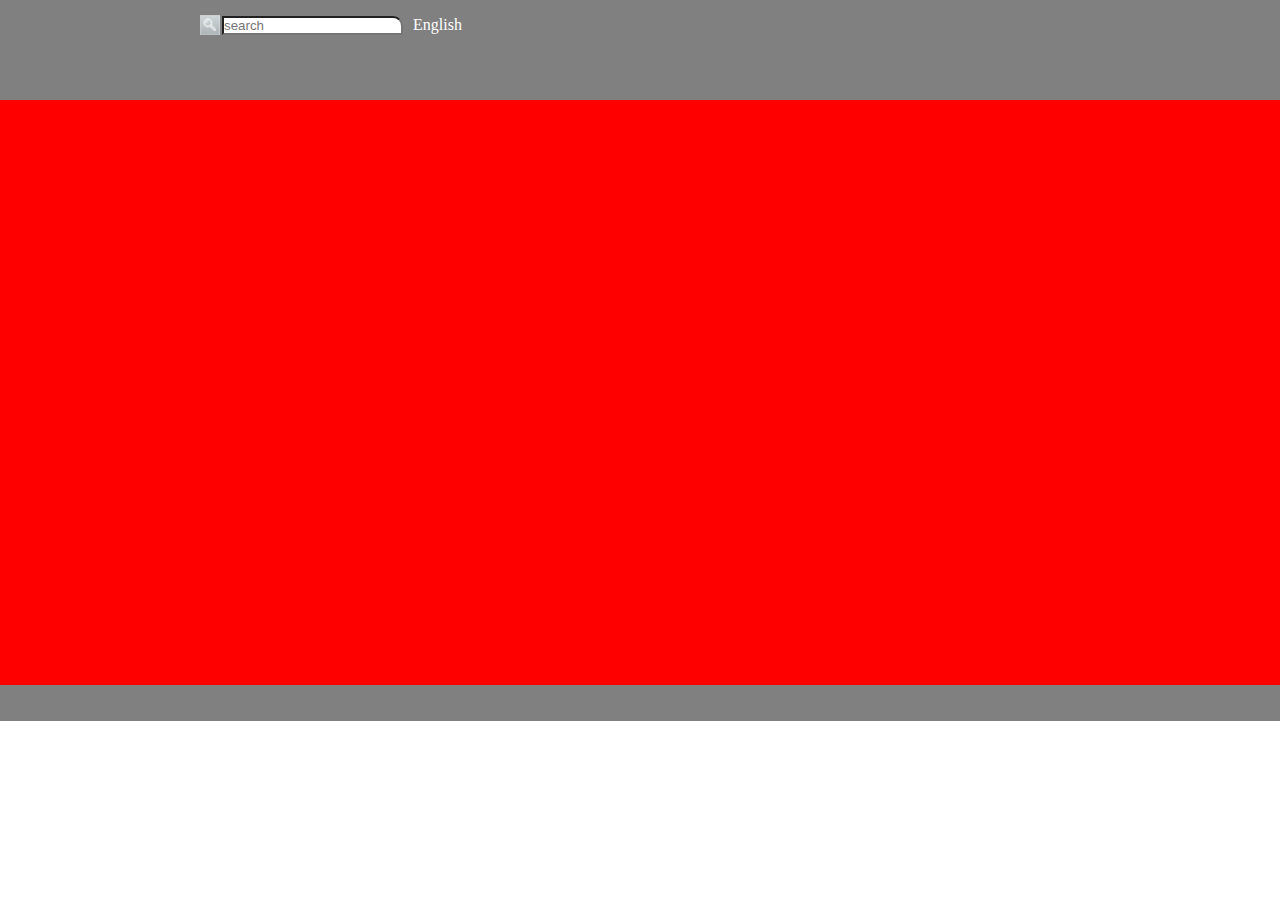
==== index.html @ c9f176a8 "header search input" ====
<head>
    <link rel="stylesheet" type="text/css" href="styles.css">


</head>

<body >

<div class="header">
  <div class="header-search">
    <img class="header-search-image" src="images/search_button.png">
   <input class="header-searsh-input" placeholder="search"/>
   <p class="header-select-lang">English</p>
  </div>
  <div heaher-menu>
    <div class="logo">
      <img/>
      
    </div>
  </div>
</div>
<div class="content">

</div> 
<div class="footer">

</div>
  
</body>
</html>
---- styles.css ----
*{
  margin: 0;
  padding: 0;
  box-sizing: border-box;
}


.header{
 width: 100%;
 height: 100px;
 background-color: gray;
}
.header-search-input{
  display: block;
}
.header-search{
  width: 100%;
  height: 50%;
 
  display: flex;
  align-items: center;
  margin-left: 200px;
}
.header-search-image{
  height: 20px;
  width: 20px;
  margin-right: 2px;
}
.header-search-input{
  margin-right: 5px;

}
.header input{
  border-top-right-radius: 10px;
}
.header-select-lang{
  color: white;
  margin-left: 10px;
}






.header-menu{
  width: 100%;
  height: 50%;
  
}

.content{
width: 100%;
height: 585px;
background-color:red;
}

.footer{
  width: 100%;
  height: 36px;
  background-color: gray;
}
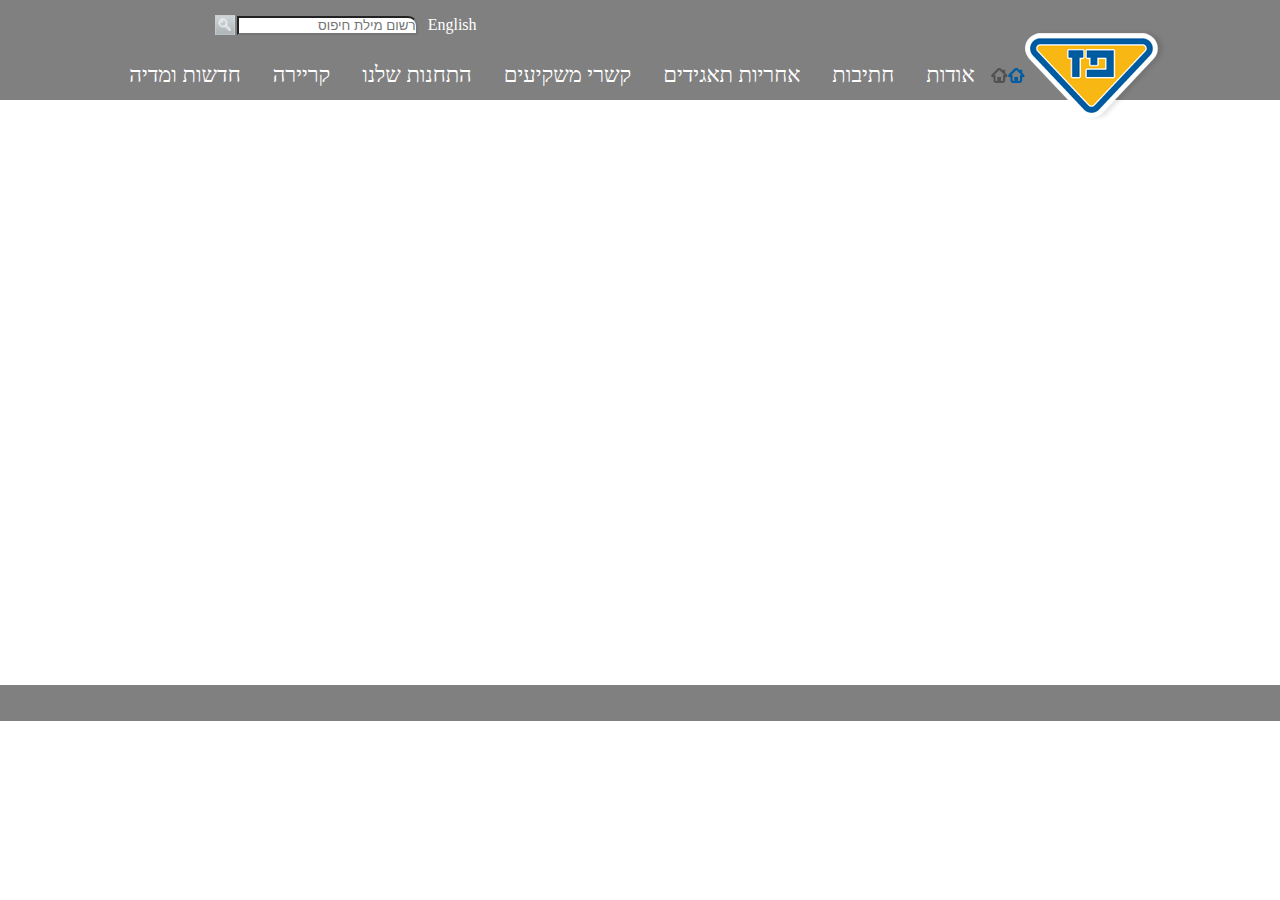
==== commit e9d07b2a: "finishing header" ====
--- a/index.html
+++ b/index.html
@@ -1,23 +1,45 @@
 
 <head>
     <link rel="stylesheet" type="text/css" href="styles.css">
-
-
 </head>
 
 <body >
 
 <div class="header">
   <div class="header-search">
+    <p class="header-select-lang">English</p>
+    <input class="header-searsh-input" placeholder="רשום מילת חיפוס"/>
     <img class="header-search-image" src="images/search_button.png">
-   <input class="header-searsh-input" placeholder="search"/>
-   <p class="header-select-lang">English</p>
+   
   </div>
-  <div heaher-menu>
+  <div class="header-menu">
     <div class="logo">
-      <img/>
-      
+      <img src="images/paz_logo.png"/>
     </div>
+    <div class="header-menu-hameicon"><img src="images/menu_home.png"/></div>
+   <div class="header-menu-navbar">
+<ul>
+  <li class="dropdown">
+    <a href="javascript:void(0)" class="dropbtn">אודות</a>
+    <div class="dropdown-content">
+      <a href="#">אודות</a>
+      <a href="#">היסתוריה</a>
+      <a href="#">מבנה הקבוצה</a>
+      <a href="#">חברי דירקטוריון</a>
+      <a href="#">הנהלת הקבוצה</a>
+      <a href="#">פרסים והוקרה</a>
+    </div>
+  </li>
+  <li><a href="#home">חתיבות</a></li>
+  <li><a href="#home">אחריות תאגידים</a></li>
+  <li><a href="#home">קשרי משקיעים</a></li>
+  <li><a href="#home">התחנות שלנו</a></li>
+  <li><a href="#home">קריירה</a></li>
+  <li><a href="#news">חדשות ומדיה</a></li>
+  <li class="dropdown">
+   
+</ul>
+   </div>
   </div>
 </div>
 <div class="content">
--- a/styles.css
+++ b/styles.css
@@ -2,8 +2,8 @@
   margin: 0;
   padding: 0;
   box-sizing: border-box;
+  direction: rtl;
 }
-
 
 .header{
  width: 100%;
@@ -16,10 +16,12 @@
 .header-search{
   width: 100%;
   height: 50%;
- 
+
   display: flex;
   align-items: center;
-  margin-left: 200px;
+  justify-content: center;
+  padding-right: 46%;
+ 
 }
 .header-search-image{
   height: 20px;
@@ -37,22 +39,85 @@
   color: white;
   margin-left: 10px;
 }
+.header-menu{
+  width: 100%;
+  height: 50%;
+ 
+  display: flex;
+  align-items: center;
+  justify-content: center;
+  font-size: 22px;
+  
+}
+
+
+ul {
+  list-style-type: none;
+  margin: 0;
+  padding: 0;
+  overflow: hidden;
+  display: flex;
+
+}
+
+li {
+  display: flex;
+}
+
+li a, .dropbtn {
+  display: inline-block;
+  color: white;
+  text-align: center;
+  padding: 14px 16px;
+  text-decoration: none;
+}
+
+li a:hover, .dropdown:hover .dropbtn {
+  background-color:gray;
+}
+
+li.dropdown {
+  display: inline-block;
+}
+
+.dropdown-content {
+  display: none;
+  position: absolute;
+  background-color:gray;
+  min-width: 160px;
+  z-index: 1;
+}
+
+.dropdown-content a {
+  color: white;
+  padding: 12px 16px;
+  text-decoration: none;
+  display: block;
+  text-align: right;
+}
+
+.dropdown-content a:hover { gray}
+
+.dropdown:hover .dropdown-content {
+  display: block;
+}
 
 
 
 
 
 
-.header-menu{
-  width: 100%;
-  height: 50%;
-  
-}
+
+
+
+
+
+
 
 .content{
 width: 100%;
 height: 585px;
-background-color:red;
+
 }
 
 .footer{
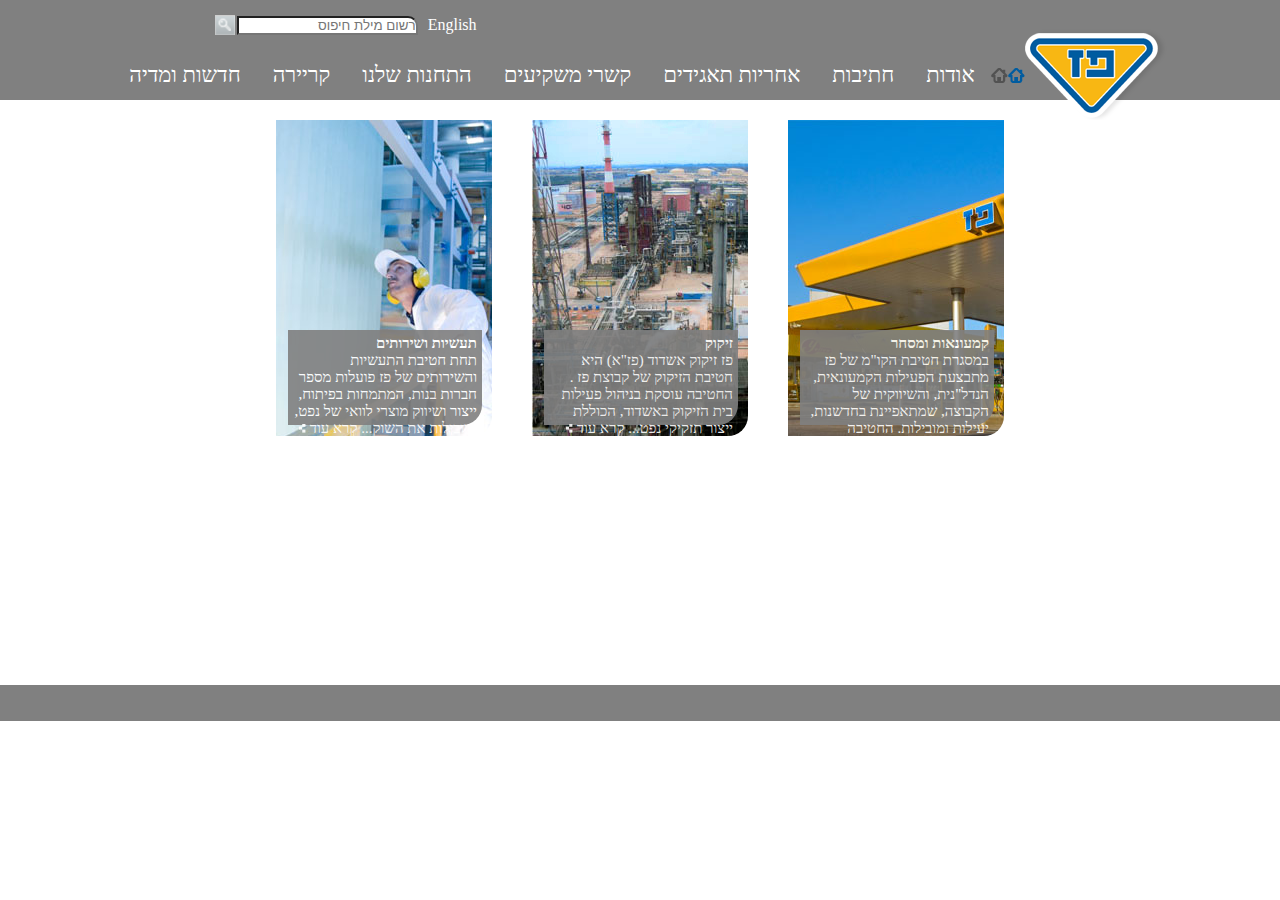
==== commit 1f2f2006: "first line main contant" ====
--- a/index.html
+++ b/index.html
@@ -43,7 +43,42 @@
   </div>
 </div>
 <div class="content">
+ <div class="firstline">
+     <div class="firstline-content-container side-content-container">
+     </div>
+     <div class="firstline-content-container top-one">
+       <div class="firstline-text-container">
+           <h4>קמעונאות ומסחר</h4>
+            <p>  במסגרת חטיבת הקו"מ של פז מתבצעת הפעילות הקמעונאית,
+             הנדל"נית, והשיווקית של הקבוצה, שמתאפיינת 
+            בחדשנות, יעילות ומובילות. החטיבה פועלת...     <a>קרא עוד</a>
+            <img src="images/read_more_white.png" /></p>
+       </div>
+    </div>
+    <div class="firstline-content-container top-two">
+      <div class="firstline-text-container">
+        <h4>זיקוק</h4>
+         <p>
+          פז זיקוק אשדוד (פז"א) היא חטיבת הזיקוק של קבוצת פז
+          . החטיבה עוסקת בניהול
+           פעילות בית הזיקוק באשדוד, הכוללת ייצור תזקיקי נפט... <a>קרא עוד</a>
+         <img src="images/read_more_white.png" /></p>
+    </div>
+    </div>
+    <div class="firstline-content-container top-three">
+      <div class="firstline-text-container">
+        <h4>תעשיות ושירותים</h4>
+         <p>תחת חטיבת התעשיות והשירותים של פז פועלות מספר חברות בנות, המתמחות בפיתוח, ייצור ושיווק מוצרי לוואי של נפט, ומובילות את השוק...</a>
+          <a>קרא עוד</a>
+          <img src="images/read_more_white.png" /></p>
+        </div>
+    </div>
+    <div class="firstline-content-container side-content-container">  
+    </div>
+ </div>
+  <div class="secondline">
 
+  </div>
 </div> 
 <div class="footer">
 
--- a/styles.css
+++ b/styles.css
@@ -30,7 +30,6 @@
 }
 .header-search-input{
   margin-right: 5px;
-
 }
 .header input{
   border-top-right-radius: 10px;
@@ -74,6 +73,8 @@
 
 li a:hover, .dropdown:hover .dropbtn {
   background-color:gray;
+  color: blue;
+  text-decoration-line: underline;
 }
 
 li.dropdown {
@@ -100,6 +101,8 @@
 
 .dropdown:hover .dropdown-content {
   display: block;
+  color: blue;
+  text-decoration-line: underline;
 }
 
 
@@ -119,6 +122,48 @@
 height: 585px;
 
 }
+.firstline{
+  display: flex;
+  height: 60%;  
+}
+.firstline-content-container{
+width: 19%;
+height: 90%;  
+margin: 20px;
+background-color: blueviolet;
+border-bottom-right-radius: 20px;
+align-items: center;
+justify-content: space-around;
+}
+.side-content-container{
+  background-color: white !important; 
+}
+.top-one{
+  background-image: url("images/1908364606615453350.JPG");
+}
+.top-two{
+  background-image: url("images/Picture-046410251500.jpg");
+}
+.top-three{
+  background-image: url("images/╫ñ╫û╫º╫¿_-291_354410564000.jpg");
+}
+.firstline-text-container{
+  width: 90%;
+  height: 30%;
+  border-bottom-right-radius: 20px;
+  background-color: gray;
+  opacity: 0.9;
+  margin-top: 210px;
+  margin-right: 10px;
+  color: white;
+  font-size: 15px;
+  padding: 5px;
+}
+.firstline-more{
+  position: fixed;
+  bottom: 0;
+  left: 0;
+}
 
 .footer{
   width: 100%;
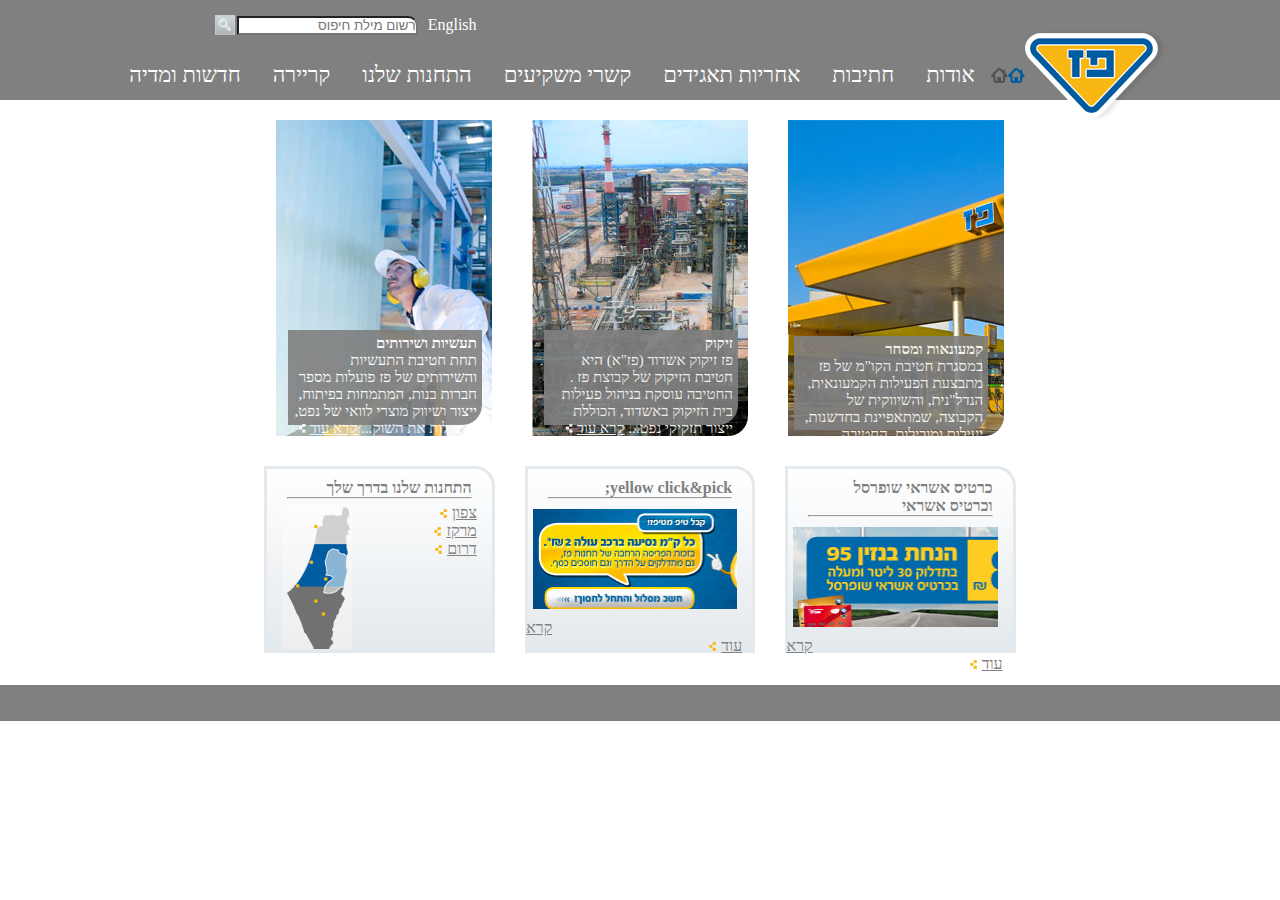
==== commit 0491965d: "footer" ====
--- a/index.html
+++ b/index.html
@@ -78,6 +78,54 @@
  </div>
   <div class="secondline">
 
+
+     
+     <div class="secondline-container">
+       <div class="title">
+        <h4>כרטיס אשראי שופרסל וכרטיס אשראי</h4>
+        <hr>
+       </div>
+       <div class=" bottom-one">
+       </div>
+       <a class="secondline-link">קרא עוד</a>
+       <img src="images/read_more_yellow.png" /></p>
+     </div>
+
+     <div class="secondline-container ">
+      <div class="title">
+        <h4>yellow click&pick;</h4>
+        <hr>
+       </div>
+       <div class=" bottom-two">
+
+       </div>
+       <a class="secondline-link">קרא עוד</a>
+       <img src="images/read_more_yellow.png" /></p>
+     </div>
+
+     <div class="secondline-container">
+      <div class="title">
+        <h4>התחנות שלנו בדרך שלך</h4>
+        <hr>
+       </div>
+       <div class="map-container">
+         <div class="maplinks">
+          <a>צפון</a>
+          <img src="images/read_more_yellow.png" /></p>
+          <a>מרקז</a>
+          <img src="images/read_more_yellow.png" /></p>
+          <a>דרום</a>
+          <img src="images/read_more_yellow.png" /></p>
+         </div>
+         <div class="mapimage">
+
+        </div>
+       </div>
+      </div>
+      
+      
+     </div>
+     
   </div>
 </div> 
 <div class="footer">
--- a/styles.css
+++ b/styles.css
@@ -130,7 +130,6 @@
 width: 19%;
 height: 90%;  
 margin: 20px;
-background-color: blueviolet;
 border-bottom-right-radius: 20px;
 align-items: center;
 justify-content: space-around;
@@ -139,6 +138,9 @@
   background-color: white !important; 
 }
 .top-one{
+  display: flex;
+  justify-content: center;
+  align-items: center;
   background-image: url("images/1908364606615453350.JPG");
 }
 .top-two{
@@ -164,6 +166,70 @@
   bottom: 0;
   left: 0;
 }
+.secondline{
+  display: flex;
+  height: 40%;  
+  display: flex;
+  justify-content: center;
+}
+
+
+.secondline-container{
+  
+width: 18%;
+height: 80%;  
+margin: 15px;
+padding: 10px;
+background-image: linear-gradient(to bottom, rgba(255,0,0,0),rgba(228, 233, 237, 1));
+border-top-right-radius: 20px;
+align-items: center;
+justify-content: space-around;
+border:solid rgba(228, 233, 237, 1);
+color: gray;
+}
+.bottom-one{
+  margin: 10px 5px;
+  width:100% ;
+  height: 100px;
+  background-image: url("images/paz_250x110059890678.jpg");
+}
+.bottom-two{
+  margin: 10px 5px;
+  width:100% ;
+  height: 100px;
+  background-image: url("images/250X110668568400.jpg");
+}
+.bottom-three{
+  width: 90px;
+  height: 130px;
+  background-image: url("images/Untitled-3058756287.jpg");
+}
+.content a{
+  text-decoration-line: underline; 
+}
+.title{
+  margin-right: 10px;
+  margin-left: 10px;
+}
+.map-container{
+  display: flex;
+  justify-content: space-between;
+  padding: 5px;
+}
+.secondline-link{
+  margin-right: 190px;
+  
+}
+.mapimage{
+  background-image: url("images/Untitled-3058756287.jpg");
+  width: 70px;
+  height: 145px;
+}
+
+
+
+
+
 
 .footer{
   width: 100%;
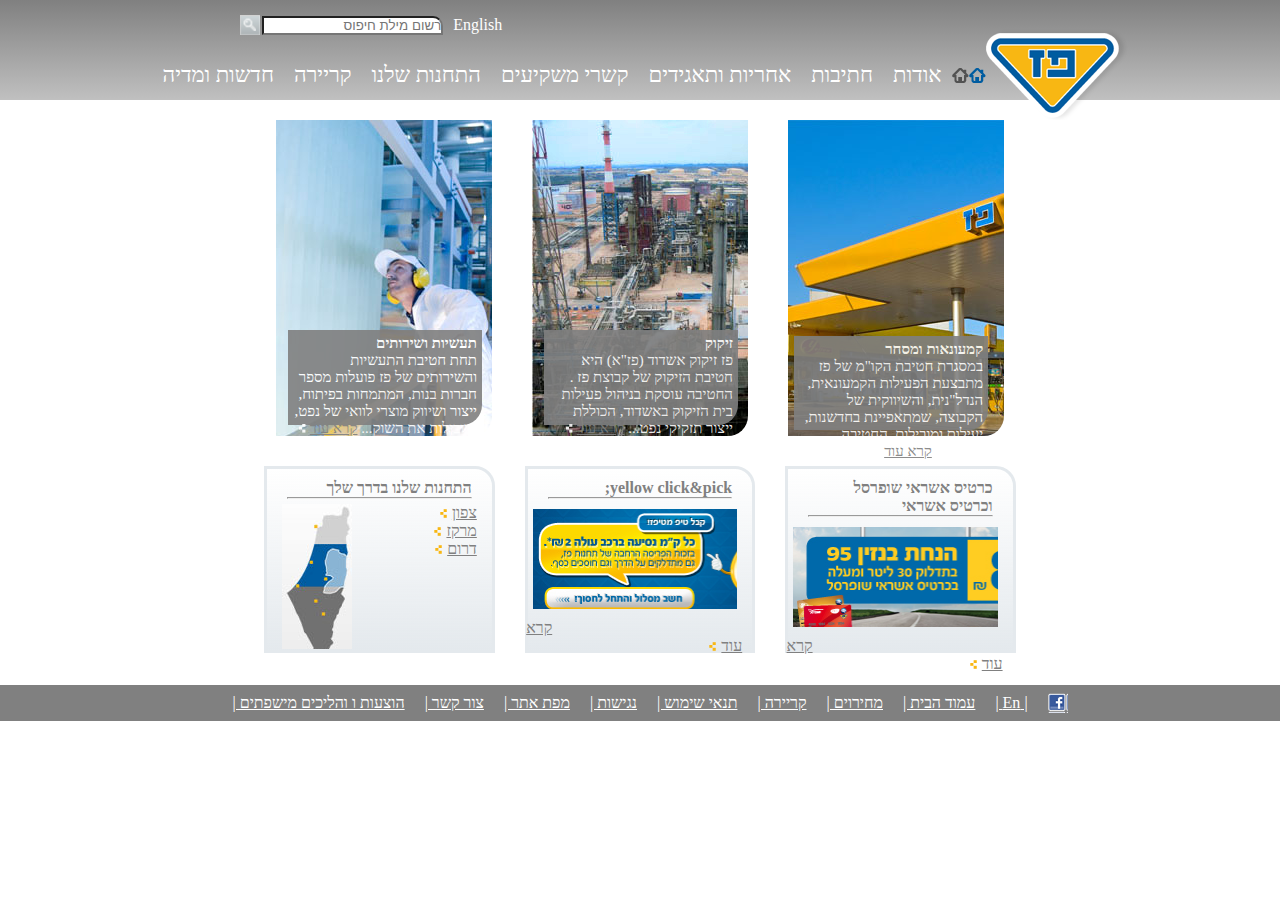
==== commit cf42fd6f: "first page finishing" ====
--- a/index.html
+++ b/index.html
@@ -20,7 +20,7 @@
    <div class="header-menu-navbar">
 <ul>
   <li class="dropdown">
-    <a href="javascript:void(0)" class="dropbtn">אודות</a>
+    <a href="" class="dropbtn">אודות</a>
     <div class="dropdown-content">
       <a href="#">אודות</a>
       <a href="#">היסתוריה</a>
@@ -30,14 +30,58 @@
       <a href="#">פרסים והוקרה</a>
     </div>
   </li>
-  <li><a href="#home">חתיבות</a></li>
-  <li><a href="#home">אחריות תאגידים</a></li>
-  <li><a href="#home">קשרי משקיעים</a></li>
-  <li><a href="#home">התחנות שלנו</a></li>
-  <li><a href="#home">קריירה</a></li>
-  <li><a href="#news">חדשות ומדיה</a></li>
   <li class="dropdown">
-   
+    <a href="" class="dropbtn">חתיבות</a>
+    <div class="dropdown-content">
+      <a href="#">חתיבות</a>
+      <a href="#">קמעונאות ומחסן</a>
+      <a href="#">זיקוק</a>
+    </div>
+  </li>
+  <li class="dropdown">
+    <a href="" class="dropbtn">אחריות ותאגידים</a>
+    <div class="dropdown-content">
+      <a href="#">אחריות ותאגידים</a>
+      <a href="#">הקוד האתי</a>
+      <a href="#">נגישות</a>
+      <a href="#">איחות הסביבה ובטוחות</a>
+      <a href="#">דירוג מעלה</a>
+    </div>
+  </li>
+  <li class="dropdown">
+    <a href="" class="dropbtn">קשרי משקיעים</a>
+    <div class="dropdown-content">
+      <a href="#">פרופיל חברה</a>
+      <a href="#">דטייחות כספיים</a>
+      <a href="#">כלים למקקיע</a>
+      <a href="#">נתוני מניה</a>
+      <a href="#">אסיפות כלליןת</a>
+    </div>
+  </li>
+  <li class="dropdown">
+    <a href="" class="dropbtn">התחנות שלנו</a>
+    <div class="dropdown-content">
+      <a href="#">התחנות שלנו</a>
+      <a href="#">נגישות מתחמי פז</a>
+      <a href="#">רשימת תחנות</a>
+      <a href="#">מועדונים</a>
+    </div>
+  </li>
+  <li class="dropdown">
+    <a href="" class="dropbtn">קריירה</a>
+    <div class="dropdown-content">
+      <a href="#">לעבוד בפז</a>
+      <a href="#">ניהול תחנות פז</a>
+      <a href="#">קריירה</a>
+    </div>
+  </li>
+  <li class="dropdown">
+    <a href="" class="dropbtn">חדשות ומדיה</a>
+    <div class="dropdown-content">
+      <a href="#">פירסומות</a>
+      <a href="#">הודעות לעיתונות</a>
+    </div>
+  </li>
 </ul>
    </div>
   </div>
@@ -122,14 +166,26 @@
         </div>
        </div>
       </div>
-      
-      
      </div>
      
   </div>
 </div> 
 <div class="footer">
+  <div class="footer-img">
 
+  </div>
+ 
+ <ul>
+  <li><a href="#home">| En |</a></li>
+  <li><a href="#home">עמוד הבית |</a></li>
+  <li><a href="#home">מחירוים |</a></li>
+  <li><a href="#home">קריירה |</a></li>
+  <li><a href="#news">תנאי שימוש |</a></li>
+  <li><a href="#news">נגישות |</a></li>
+  <li><a href="#news">מפת אתר |</a></li>
+  <li><a href="#news">צור קשר |</a></li>
+  <li><a href="#news">הוצעות ו והליכים מישפתים |</a></li>
+ </ul>
 </div>
   
 </body>
--- a/styles.css
+++ b/styles.css
@@ -8,7 +8,10 @@
 .header{
  width: 100%;
  height: 100px;
- background-color: gray;
+ background-image:
+ linear-gradient(
+  grey,silver
+ );
 }
 .header-search-input{
   display: block;
@@ -20,7 +23,7 @@
   display: flex;
   align-items: center;
   justify-content: center;
-  padding-right: 46%;
+  padding-right: 42%;
  
 }
 .header-search-image{
@@ -41,51 +44,45 @@
 .header-menu{
   width: 100%;
   height: 50%;
- 
   display: flex;
   align-items: center;
   justify-content: center;
   font-size: 22px;
   
 }
-
-
-ul {
+.header ul{
   list-style-type: none;
   margin: 0;
   padding: 0;
   overflow: hidden;
-  display: flex;
-
-}
-
-li {
-  display: flex;
-}
-
-li a, .dropbtn {
+}
+
+.header li {
+  float: right;
+}
+
+.header li, .dropbtn {
   display: inline-block;
-  color: white;
   text-align: center;
-  padding: 14px 16px;
+  padding: 5px;
   text-decoration: none;
 }
 
-li a:hover, .dropdown:hover .dropbtn {
-  background-color:gray;
+.header li a:hover, .dropdown:hover .dropbtn {
+  background-color:grey;
   color: blue;
-  text-decoration-line: underline;
-}
-
-li.dropdown {
+}
+
+.header li.dropdown {
   display: inline-block;
 }
 
 .dropdown-content {
   display: none;
   position: absolute;
-  background-color:gray;
+  background-color: gray;
   min-width: 160px;
+  box-shadow: 0px 8px 16px 0px rgba(0,0,0,0.2);
   z-index: 1;
 }
 
@@ -97,25 +94,15 @@
   text-align: right;
 }
 
-.dropdown-content a:hover { gray}
+.dropdown-content a:hover {
+  background-color: #f1f1f1;
+  color: blue;
+  
+}
 
 .dropdown:hover .dropdown-content {
   display: block;
-  color: blue;
-  text-decoration-line: underline;
-}
-
-
-
-
-
-
-
-
-
-
-
-
+}
 
 .content{
 width: 100%;
@@ -206,6 +193,7 @@
 }
 .content a{
   text-decoration-line: underline; 
+  color: grey;
 }
 .title{
   margin-right: 10px;
@@ -225,14 +213,28 @@
   width: 70px;
   height: 145px;
 }
-
-
-
-
-
-
 .footer{
   width: 100%;
   height: 36px;
   background-color: gray;
-}
+  display: flex;
+  justify-content: center;
+  align-items: center;
+}
+.footer-img{
+  width: 20px;
+  height: 20px;
+  background-image: url("images/fb_icon.png");
+  margin-left: 20px;
+}
+.footer ul{
+  display: flex; 
+  list-style-type: none;
+}
+.footer li{
+  margin-left: 20px;
+  text-decoration: none;
+}
+a{
+  color: white;
+}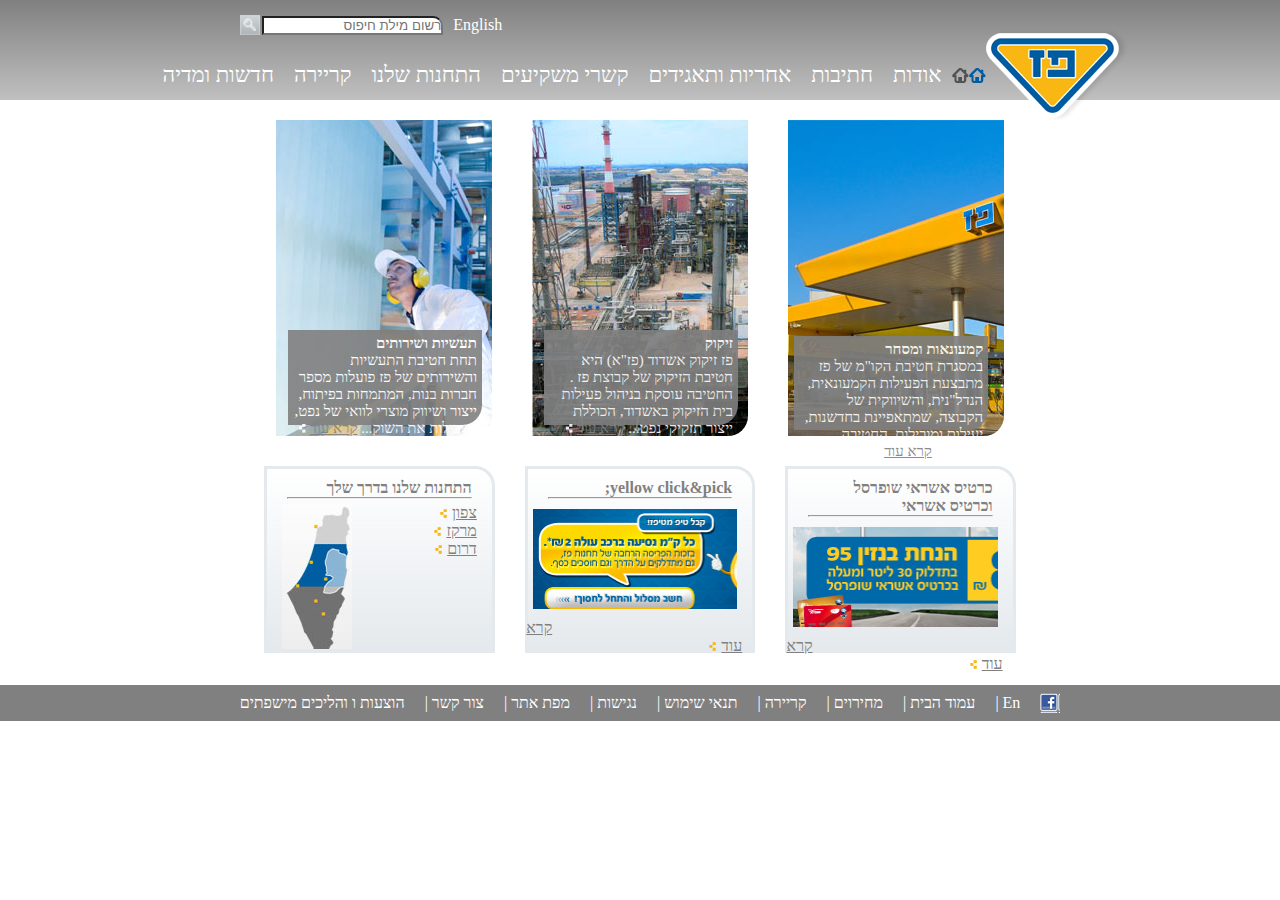
==== commit 2d68358e: "finishing project" ====
--- a/index.html
+++ b/index.html
@@ -16,7 +16,7 @@
     <div class="logo">
       <img src="images/paz_logo.png"/>
     </div>
-    <div class="header-menu-hameicon"><img src="images/menu_home.png"/></div>
+    <div class="header-menu-homeicon"><img src="images/menu_home.png"/></div>
    <div class="header-menu-navbar">
 <ul>
   <li class="dropdown">
@@ -176,17 +176,16 @@
   </div>
  
  <ul>
-  <li><a href="#home">| En |</a></li>
-  <li><a href="#home">עמוד הבית |</a></li>
-  <li><a href="#home">מחירוים |</a></li>
-  <li><a href="#home">קריירה |</a></li>
-  <li><a href="#news">תנאי שימוש |</a></li>
-  <li><a href="#news">נגישות |</a></li>
-  <li><a href="#news">מפת אתר |</a></li>
-  <li><a href="#news">צור קשר |</a></li>
-  <li><a href="#news">הוצעות ו והליכים מישפתים |</a></li>
+  <li><a > En |</a></li>
+  <li><a>עמוד הבית |</a></li>
+  <li><a>מחירוים |</a></li>
+  <li><a >קריירה |</a></li>
+  <li><a >תנאי שימוש |</a></li>
+  <li><a>נגישות |</a></li>
+  <li><a>מפת אתר |</a></li>
+  <li><a href="form.html">צור קשר |</a></li>
+  <li><a >הוצעות ו והליכים מישפתים </a></li>
  </ul>
 </div>
-  
 </body>
 </html>--- a/styles.css
+++ b/styles.css
@@ -15,6 +15,7 @@
 }
 .header-search-input{
   display: block;
+  border: none;
 }
 .header-search{
   width: 100%;
@@ -103,6 +104,8 @@
 .dropdown:hover .dropdown-content {
   display: block;
 }
+
+
 
 .content{
 width: 100%;
@@ -229,12 +232,151 @@
 }
 .footer ul{
   display: flex; 
-  list-style-type: none;
+  list-style-type: none ;
 }
 .footer li{
   margin-left: 20px;
-  text-decoration: none;
+  text-decoration: none ;
 }
 a{
   color: white;
-}+}
+.footer a{
+  text-decoration: none ;
+}
+
+
+
+.form-content{
+  width: 100%;
+  height: 585px;
+  }
+  .form-title{
+    width: 85%;
+    height: 150px;
+    display: flex;
+    justify-content: center;
+  }
+  .form-title-right{
+width: 150px;
+height: 50px;
+background-image: linear-gradient(to bottom, rgba(255,0,0,0),rgba(228, 233, 237, 1));
+display: flex;
+align-items: center;
+
+margin-top: 50px;
+  }
+  .form-title-left{
+    width: 450px;
+    height: 120px;
+    background-color: white;
+    margin-right: 30px;
+    margin-top: 30px;
+    display: block;
+    color: gray;
+    
+  }
+  .triangle-left {
+    width: 0;
+    height: 0;
+    border-top: 5px solid transparent;
+    border-right: 5px solid blue;
+    border-bottom: 5px solid transparent;
+    margin-left: 10px;
+  }
+  .form-title-left p{
+    margin-top: 15px;
+    margin-bottom: 30px;
+  }
+  .form-title-left hr{
+    width: 85%;
+  }
+  .form-container-layout{
+    width: 100%;
+    height: 450px;
+   
+    display: flex;
+  }
+  .form-container-layout-right{
+    width: 350px;
+    height: 330px;
+    background-image: linear-gradient(to bottom, rgba(255,0,0,0),rgba(228, 233, 237, 1));
+    border-top-right-radius: 20px;
+    margin-right: 500px;
+    border: solid  rgb(211,211,211);
+  }
+
+  .form-container-layout-left{
+    width: 350px;
+    height: 330px;
+    display: flex;
+    flex-direction: column;
+    justify-content: space-between;
+    align-items: flex-end;
+  }
+  .form-container-left-top{
+    background-image: linear-gradient(to bottom, rgba(255,0,0,0),rgba(228, 233, 237, 1));
+    width: 250px;
+    height: 150px;
+    border-top-right-radius: 20px;
+    border: solid  rgb(211,211,211);
+    color: grey;
+    padding: 10px;
+  }
+  .form-container-left-top h3{
+    color: royalblue;
+  }
+  .form-container-left-bottom h3{
+    color: royalblue;
+  }
+  .form-container-left-bottom a{
+    color: blue;
+  }
+
+  .form-container-left-bottom{
+    background-image: linear-gradient(to bottom, rgba(255,0,0,0),rgba(228, 233, 237, 1));
+    width: 250px;
+    height: 150px;
+    padding: 10px;
+    border-top-right-radius: 20px;
+    border: solid  rgb(211,211,211);
+    color: grey;
+  }
+  .form-container-layout-right{
+    padding: 10px;
+  }
+  .form{
+    width: 300px;
+    height: 220px;
+    padding: 10px;
+    margin-right: 10px;
+    color: gray;
+   
+  }
+  .form-item{
+    display: flex;
+    justify-content: space-between;
+    align-items: center;
+    margin-bottom: 5px;
+  }
+  .form textarea{
+    width: 100%;
+    height: 80px;
+  }
+  .form button{
+    background-color: lightskyblue;
+    color: white;
+    width: 50px;
+    height: 20px;
+    margin-top: 10px;
+   margin-right: 230px;
+  }
+  .form-container-layout-right h3{
+    color: royalblue;
+  }
+  .form-container-layout-right h4{
+    color:grey;
+  }
+  .form-container-layout-right p{
+    color:grey;
+  }